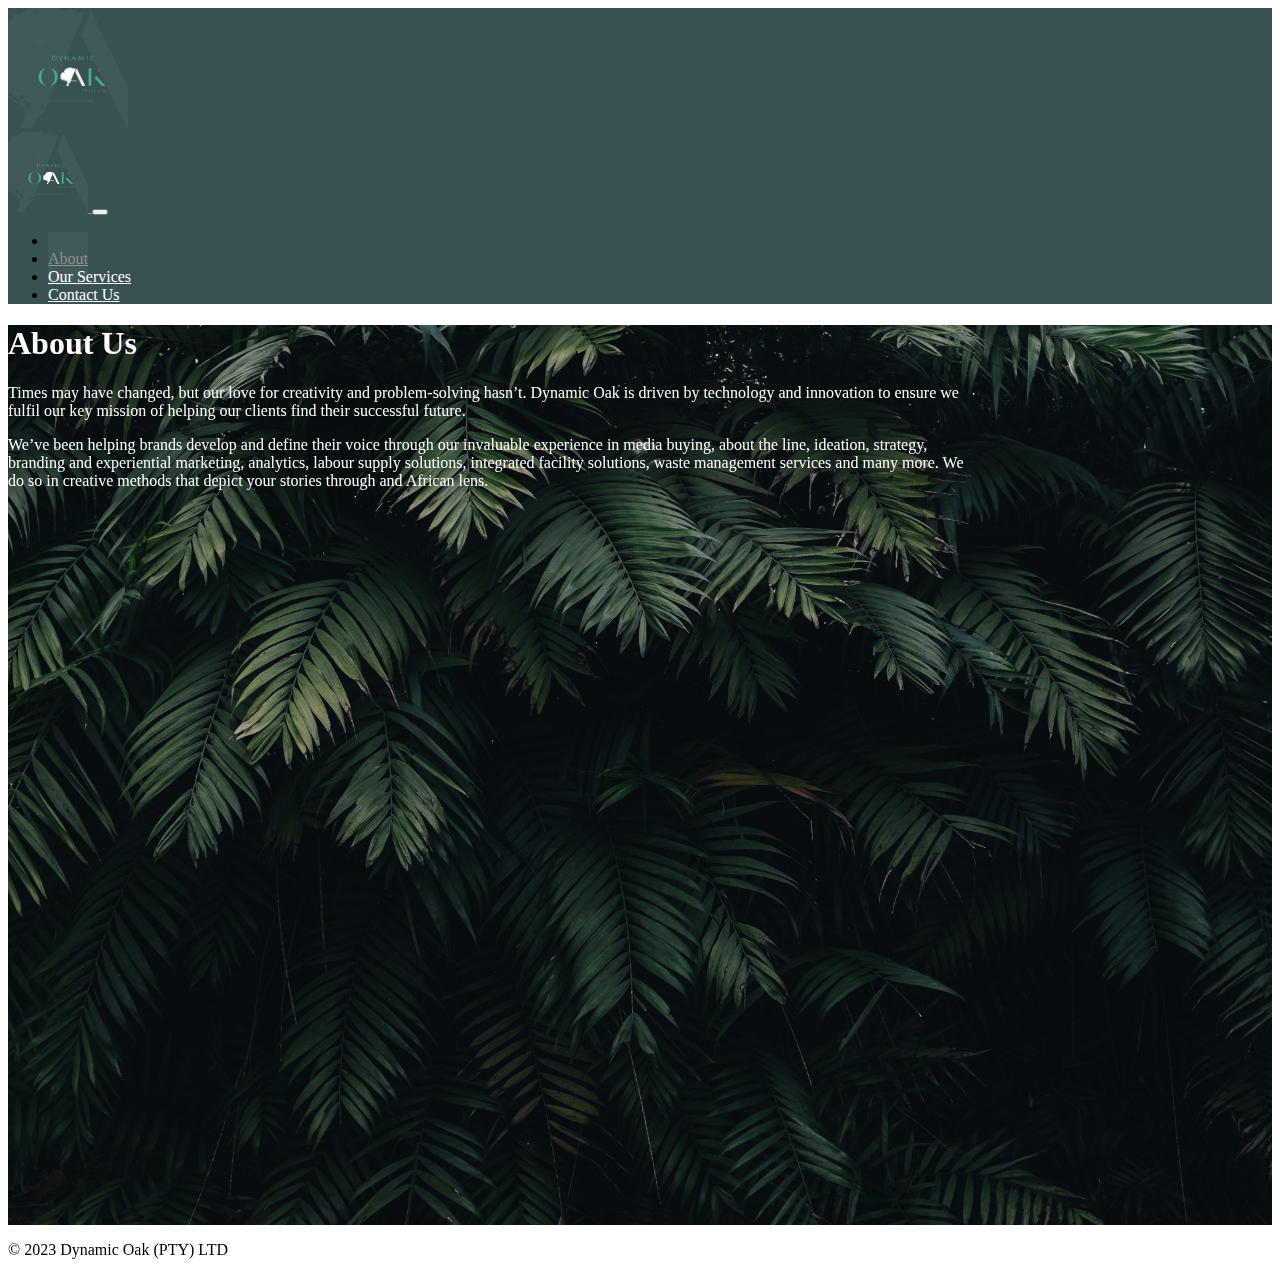
==== AboutUs.html @ 863afa92 "Add files via upload" ====
<!doctype html>
<html lang="en">
  <head>
    <meta charset="utf-8">
    <meta name="viewport" content="width=device-width, initial-scale=1">
    <meta name="description" content="">
    <meta name="author" content="Mark Otto, Jacob Thornton, and Bootstrap contributors">
    <meta name="generator" content="Hugo 0.84.0">
    <title>About Us</title>
    <!-- Favicon -->
    <link rel="icon" type="image/x-icon" href="Images/Dynamic Oak Logo.jpg">
  



    <!-- Bootstrap core CSS -->
 <link href="https://cdn.jsdelivr.net/npm/bootstrap@5.3.0-alpha1/dist/css/bootstrap.min.css" rel="stylesheet" integrity="sha384-GLhlTQ8iRABdZLl6O3oVMWSktQOp6b7In1Zl3/Jr59b6EGGoI1aFkw7cmDA6j6gD" crossorigin="anonymous">




<meta name="theme-color" content="#7952b3">


    <style>
      .bd-placeholder-img {
        font-size: 1.125rem;
        text-anchor: middle;
        -webkit-user-select: none;
        -moz-user-select: none;
        user-select: none;
      }

      @media (min-width: 768px) {
        .bd-placeholder-img-lg {
          font-size: 3.5rem;
        }
      }
    </style>

    
    <!-- Custom styles for this template -->
    <link href="style.css" rel="stylesheet">
    <div class="text-center  p-3 d-none d-md-block" id="Navbar">
      <img src="Images/Dynamic Oak Logo.jpg" height="120" alt="Company Logo">
    </div>
  </head>
  <body>
    
    <header class="site-header sticky-top py-1">
 
      <nav class="navbar  sticky-top fixed-top navbar-expand-md navbar-dark" id="Navbar">
        <div class="container">
          <a class="navbar-brand d-md-none d-xs-block py-3" href="#">
          	<img src="Images/Dynamic Oak Logo.jpg" height="80" alt="Company Logo">
          </a>
          <button class="navbar-toggler" type="button" data-bs-toggle="collapse" data-bs-target="#navbarNavDropdown" aria-controls="navbarNavDropdown" aria-expanded="false" aria-label="Toggle navigation">
            <span class="navbar-toggler-icon"></span>
          </button>
       
          <div class="collapse navbar-collapse" id="navbarNavDropdown">
            <ul class="navbar-nav mx-auto">
      <li class="nav-item">
        <a class="nav-link mx-2"  href="home.html" style="color: white;">Home</a>
      </li>
      <li class="nav-item">
        <a class="nav-link mx-2 btn rounded-0 " style="background-color: #41595b;" href="AboutUs.html" style="color: white;">About</a>
      </li>
      <li class="nav-item">
        <a class="nav-link mx-2" href="OurServices	.html" style="color: white;">Our Services</a>
      </li>
      <li class="nav-item">
        <a class="nav-link mx-2" href="ContactUs.html" style="color: white;">Contact Us</a>
      </li>
      
      <!--<li class="nav-item">
        <a class="nav-link mx-2" href="#">Events</a>
      </li>-->
      
    </ul>
    </div>
    </div>
    </nav>
     
    </header>
    
<main>


  <header class="masthead_A">
    <div class="container h-100">
      <div class="row h-100 align-items-center">
        <div class="col-12 text-center">
          <h1 class="fw-light" style="color:white;">About Us</h1>
          <p class="lead fs-3" style="color:white;">Times may have changed, but our love for creativity and problem-solving hasn’t. Dynamic Oak is driven by technology and innovation to ensure we fulfil our key mission of helping our clients find their successful future.</p>
          <p class="lead fs-3" style="color:white;">We’ve been helping brands develop and define their voice through our invaluable experience in media buying, about the line, ideation, strategy, branding and experiential marketing, analytics, labour supply solutions, integrated facility solutions, waste management services and many more. We do so in creative methods that depict your stories through and African lens. </p>
        </div>
      </div>
    </div>
  </header>    
</main>

<div class="container">
  <footer class="py-3 my-4">
    <p class="text-center text-muted">&copy; 2023 Dynamic Oak (PTY) LTD</p>
  </footer>
</div>

        <script src="https://cdn.jsdelivr.net/npm/bootstrap@5.3.0-alpha1/dist/js/bootstrap.bundle.min.js" integrity="sha384-w76AqPfDkMBDXo30jS1Sgez6pr3x5MlQ1ZAGC+nuZB+EYdgRZgiwxhTBTkF7CXvN" crossorigin="anonymous"></script>

      
  </body>
</html>
---- style.css ----
.container {
    max-width: 960px;
  }

  #Navbar{
    background-color: #395153;
  }
  
  /*
   * Custom translucent site header
   */
  
  .site-header {
    background-color: #41595b;
    -webkit-backdrop-filter: saturate(180%) blur(20px);
    backdrop-filter: saturate(180%) blur(20px);
  }
  .site-header a {
    color: #8e8e8e;
    transition: color .15s ease-in-out;
  }
  .site-header a:hover {
    color: #fff;
    text-decoration: none;
  }
  
  /*
   * Dummy devices (replace them with your own or something else entirely!)
   */
  
  .product-device {
    position: absolute;
    right: 10%;
    bottom: -30%;
    width: 300px;
    height: 540px;
    background-color: #333;
    border-radius: 21px;
    transform: rotate(30deg);
  }
  
  .product-device::before {
    position: absolute;
    top: 10%;
    right: 10px;
    bottom: 10%;
    left: 10px;
    content: "";
    background-color: rgba(255, 255, 255, .1);
    border-radius: 5px;
  }
  
  .product-device-2 {
    top: -25%;
    right: auto;
    bottom: 0;
    left: 5%;
    background-color: #e5e5e5;
  }
  
  
  /*
   * Extra utilities
   */
  
  .flex-equal > * {
    flex: 1;
  }
  @media (min-width: 768px) {
    .flex-md-equal > * {
      flex: 1;
    }
  }


  @media screen and (min-width:777px){
    .nav-link {
      padding:18px 0;
      min-width:120px;
    }
    .navbar {
      padding: 0
    }
  }


  .bg-img {
    background-image: url("Images/IMG-20221109-WA0006.jpg");
    background-size: cover;
    background-position: center;
    width: 100%;
    height: 100%;
    display: flex;
    align-items: flex-end;
    justify-content: center;
    padding: 10%;
  }
  .bg-img>p {
    background-color: rgba(17, 17, 17, 0);
    
    color: white;
  }

  .bg-img2 {
    background-image: url("Images/adeolu-eletu-E7RLgUjjazc-unsplash.jpg");
    background-size: cover;
    background-position: center;
    width: 100%;
    height: 100%;
    display: flex;
    align-items: flex-end;
    justify-content: center;
    padding: 10%;
  }
  .bg-img2>p {
    background-color: rgba(17, 17, 17, 0);
    
    color: white;
  }





  .container1 {
    position: relative;
    width: 50%;
  }
  
  .image1 {
    display: block;
    width: 100%;
    height: 100%;
  }
  
  .overlay1 {
    position: absolute;
    top: 0;
    bottom: 0;
    left: 0;
    right: 0;
    height: 100%;
    width: 100%;
    opacity: 0;
    transition: .5s ease;
    background-color: #395153;
  }
  
  .container1:hover .overlay1 {
    opacity: 1;
  }
  
  .text1 {
    color: white;
    font-size: 20px;
    position: absolute;
    top: 50%;
    left: 50%;
    -webkit-transform: translate(-50%, -50%);
    -ms-transform: translate(-50%, -50%);
    transform: translate(-50%, -50%);
    text-align: center;
  }

  .parallax {
  /* The image used */
  background-image: url('Images/pexels-cátia-matos-1072179.jpg');

  /* Full height */
  /* height: 100%;  */
  min-height: 300px; 

  /* Create the parallax scrolling effect */
  background-attachment: fixed;
  background-position: center;
  background-repeat: no-repeat;
  background-size: cover;
}

.parallax1 {
  /* The image used */
  background-image: url('Images/pexels-cátia-matos-1072179.jpg');

  /* Full height */
  /* height: 100%;  */
  min-height: 50px; 

  /* Create the parallax scrolling effect */
  background-attachment: fixed;
  background-position: center;
  background-repeat: no-repeat;
  background-size: cover;
}

.grow {
  padding: 0.5% 5px 40px 3px;
  border-radius: 10px;
  height: 10px;
  width: 100%;
  margin: 1px 1% 1px 1%;
  
  position: relative;
  transition: height 0.5s;
  -webkit-transition: height 0.5s;
  text-align: center;
  overflow: hidden;
}
.grow2 {
  padding: 0.5% 5px 40px 3px;
  border-radius: 10px;
  height: 10px;
  width: 100%;
  margin: 1px 1% 1px 1%;
  
  position: relative;
  transition: height 0.5s;
  -webkit-transition: height 0.5s;
  text-align: center;
  overflow: hidden;
}
.grow1 {
  padding: 1% 5px 60px 3px;
  border-radius: 10px;
  height: 1px;
  width: 100%;
  margin: 1px 1% 1px 1%;
  
  position: relative;
  transition: height 0.5s;
  -webkit-transition: height 0.5s;
  text-align: center;
  overflow: hidden;
}
.grow:hover {
  height: 100%;
}
.grow1:hover {
  height: 100%;
}
.grow2:hover {
  height: 100%;
}


.carousel {
  width: 100%;
}

.slide-box {
  display: flex;
  justify-content: space-between;
  /* height: 100%; */
}

@media (min-width: 576px) and (max-width: 767.98px) {
  .slide-box img {
    -ms-flex: 0 0 50%;
    flex: 0 0 50%;
    max-width: 50%;
  }
}

@media (min-width: 768px) and (max-width: 991.98px) {
  .slide-box img {
    -ms-flex: 0 0 33.3333%;
    flex: 0 0 33.3333%;
    max-width: 33.3333%;
  }
}

@media (min-width: 992px)
{
  .slide-box img {
    -ms-flex: 0 0 25%;
    flex: 0 0 25%;
    max-width: 25%;
  }
}

.carousel-caption {
  background-color: rgba(0, 0, 0, 0.5);
  padding: 20px;
  border-radius: .5rem;
}

.masthead_A {
  height: 100vh;
  min-height: 500px;
  background-image: url('Images/pexels-catia-matos-1072179.jpg');
  background-size: cover;
  background-position: center;
  background-repeat: no-repeat;
}

@media (min-width: 576px) {
  .card-group.card-group-scroll {
      overflow-x: auto;
      flex-wrap: nowrap;
  }
}

.card-group.card-group-scroll > .card {
  flex-basis: 35%;
}

.masthead_DMS {
  height: 1vh;
  min-height: 250px;
  background-image: url('Images/pexels-pixabay-35550.jpg');
  background-size: cover;
  background-position: center;
  background-repeat: no-repeat;
}
.masthead_EM {
  height: 60vh;
  min-height: 250px;
  background-image: url('Images/pexels-abet-llacer-919734.jpg');
  background-size: cover;
  background-position: center;
  background-repeat: no-repeat;
}

.masthead_LSS{
  height: 60vh;
  min-height: 250px;
  background-image: url('Images/pexels-field-engineer-442151.jpg');
  background-size: cover;
  background-position: center;
  background-repeat: no-repeat;
}

.masthead_IFS{
  height: 60vh;
  min-height: 250px;
  background-image: url('Images/pexels-energepiccom-2990765.jpg');
  background-size: cover;
  background-position: center;
  background-repeat: no-repeat;
}

.masthead_C{
  height: 100vh;
  min-height: 250px;
  background: linear-gradient(rgba(0,0,0,0.3),rgba(0,0,0,0.7)), url('Images/pexels-ono-kosuki-5647296.jpg');
  background-size: cover;
  background-position: center;
  background-repeat: no-repeat;
}


.masthead_WMS{
  height: 60vh;
  min-height: 250px;
  background-image: url('Images/pexels-steve-johnson-850216.jpg');
  background-size: cover;
  background-position: center;
  background-repeat: no-repeat;
}

.carousel-control {
  padding-top:10%;
  width:5%;
}

.section-title h2 {
  text-align: center;
  font-size: 18px;
  font-weight: 600;
  text-transform: uppercase;
  padding-bottom: 6px;
  color: #000;
  letter-spacing: 0.3px;
  padding: 0;
}
.section-title::after {
  content: "";
  height: 3px;
  background: #fbb900;
  width: 80px;
  position: absolute;
  left: 0;
  right: 0;
  margin: auto;
}
/****************/
/*	 BX-SLIDER 	*/
/****************/
section.client {
padding:4em 0em;
background-color: #eee;

}
section.client .section-title {
margin-bottom: 6em;
}
.bx-controls {
position: relative;
}
.bx-wrapper .bx-pager {
  text-align: center;
  padding-top: 30px;
}
.bx-wrapper .bx-pager .bx-pager-item, .bx-wrapper .bx-controls-auto .bx-controls-auto-item {
  display: inline-block;
  *zoom: 1;
  *display: inline;
}
.bx-wrapper .bx-pager.bx-default-pager a {
  background: #666;
  text-indent: -9999px;
  display: block;
  width: 10px;
  height: 10px;
  margin: 0 5px;
  outline: 0;
  -moz-border-radius: 5px;
  -webkit-border-radius: 5px;
  border-radius: 5px;
}


/* Slider */
.slick-slide {
  margin: 0px 20px;
}
.slick-slide img {
  width: 100%;
}
.slick-slider
{
  position: relative;
  display: block;
  box-sizing: border-box;
  -webkit-user-select: none;
  -moz-user-select: none;
  -ms-user-select: none;
          user-select: none;
  -webkit-touch-callout: none;
  -khtml-user-select: none;
  -ms-touch-action: pan-y;
      touch-action: pan-y;
  -webkit-tap-highlight-color: transparent;
}
.slick-list
{
  position: relative;
  display: block;
  overflow: hidden;
  margin: 0;
  padding: 0;
}
.slick-list:focus
{
  outline: none;
}
.slick-list.dragging
{
  cursor: pointer;
  cursor: hand;
}
.slick-slider .slick-track,
.slick-slider .slick-list
{
  -webkit-transform: translate3d(0, 0, 0);
     -moz-transform: translate3d(0, 0, 0);
      -ms-transform: translate3d(0, 0, 0);
       -o-transform: translate3d(0, 0, 0);
          transform: translate3d(0, 0, 0);
}
.slick-track
{
  position: relative;
  top: 0;
  left: 0;
  display: block;
}
.slick-track:before,
.slick-track:after
{
  display: table;
  content: '';
}
.slick-track:after
{
  clear: both;
}
.slick-loading .slick-track
{
  visibility: hidden;
}
.slick-slide
{
  display: none;
  float: left;
  height: 100%;
  min-height: 1px;
}
[dir='rtl'] .slick-slide
{
  float: right;
}
.slick-slide img
{
  display: block;
}
.slick-slide.slick-loading img
{
  display: none;
}
.slick-slide.dragging img
{
  pointer-events: none;
}
.slick-initialized .slick-slide
{
  display: block;
}
.slick-loading .slick-slide
{
  visibility: hidden;
}
.slick-vertical .slick-slide
{
  display: block;
  height: auto;
  border: 1px solid transparent;
}
.slick-arrow.slick-hidden {
  display: none;
}



@import url(//fonts.googleapis.com/css?family=Montserrat:300,400,500);
.service-7 {
  font-family: "Montserrat", sans-serif;
	color: #8d97ad;
  font-weight: 300;
}

.service-7 h1, .service-7 h2, .service-7 h3, .service-7 h4, .service-7 h5, .service-7 h6 {
  color: #3e4555;
}

.service-7 .font-weight-medium {
	font-weight: 500;
}

.service-7 a {
	text-decoration: none;
}

.service-7 .linking {
	color: #3e4555;
}

.service-7 .linking:hover {
	color: #316ce8;
}

.service-7 .subtitle {
    color: #8d97ad;
    line-height: 24px;
}

.service-7 .btn-info-gradiant {
	  background: #188ef4;
    background: -webkit-linear-gradient(legacy-direction(to right), #188ef4 0%, #316ce8 100%);
    background: -webkit-gradient(linear, left top, right top, from(#188ef4), to(#316ce8));
    background: -webkit-linear-gradient(left, #188ef4 0%, #316ce8 100%);
    background: -o-linear-gradient(left, #188ef4 0%, #316ce8 100%);
    background: linear-gradient(to right, #188ef4 0%, #316ce8 100%);
}

.service-7 .btn-info-gradiant:hover {
	  background: #316ce8;
    background: -webkit-linear-gradient(legacy-direction(to right), #316ce8 0%, #188ef4 100%);
    background: -webkit-gradient(linear, left top, right top, from(#316ce8), to(#188ef4));
    background: -webkit-linear-gradient(left, #316ce8 0%, #188ef4 100%);
    background: -o-linear-gradient(left, #316ce8 0%, #188ef4 100%);
    background: linear-gradient(to right, #316ce8 0%, #188ef4 100%);
}

.service-7 .btn-md {
    padding: 15px 45px;
    font-size: 16px;
}

/* Adress cards */

.card-margin{margin-bottom:1.875rem}.card{border:0;box-shadow:0 0 10px 0 rgba(82,63,105,0.1);-webkit-box-shadow:0 0 10px 0 rgba(82,63,105,0.1);-moz-box-shadow:0 0 10px 0 rgba(82,63,105,0.1);-ms-box-shadow:0 0 10px 0 rgba(82,63,105,0.1);position:relative;display:flex;flex-direction:column;min-width:0;word-wrap:break-word;background-color:#fff;background-clip:border-box;border:1px solid #e6e4e9;border-radius:8px}.card .card-header.no-border{border:0}.card .card-header{background:none;padding:0 .9375rem;font-weight:500;display:flex;align-items:center;min-height:50px}.card-header:first-child{border-radius:calc(8px - 1px) calc(8px - 1px) 0 0}.widget-49 .widget-49-title-wrapper{display:flex;align-items:center}.widget-49 .widget-49-title-wrapper .widget-49-date-primary{display:flex;align-items:center;justify-content:center;flex-direction:column;background-color:#edf1fc;width:4rem;height:4rem;border-radius:50%}.widget-49 .widget-49-title-wrapper .widget-49-date-primary .widget-49-date-day{color:#4e73e5;font-weight:500;font-size:1.5rem;line-height:1}.widget-49 .widget-49-title-wrapper .widget-49-date-primary .widget-49-date-month{color:#4e73e5;line-height:1;font-size:1rem;text-transform:uppercase}.widget-49 .widget-49-title-wrapper .widget-49-date-secondary{display:flex;align-items:center;justify-content:center;flex-direction:column;background-color:#fcfcfd;width:4rem;height:4rem;border-radius:50%}.widget-49 .widget-49-title-wrapper .widget-49-date-secondary .widget-49-date-day{color:#dde1e9;font-weight:500;font-size:1.5rem;line-height:1}.widget-49 .widget-49-title-wrapper .widget-49-date-secondary .widget-49-date-month{color:#dde1e9;line-height:1;font-size:1rem;text-transform:uppercase}.widget-49 .widget-49-title-wrapper .widget-49-date-success{display:flex;align-items:center;justify-content:center;flex-direction:column;background-color:#e8faf8;width:4rem;height:4rem;border-radius:50%}.widget-49 .widget-49-title-wrapper .widget-49-date-success .widget-49-date-day{color:#17d1bd;font-weight:500;font-size:1.5rem;line-height:1}.widget-49 .widget-49-title-wrapper .widget-49-date-success .widget-49-date-month{color:#17d1bd;line-height:1;font-size:1rem;text-transform:uppercase}.widget-49 .widget-49-title-wrapper .widget-49-date-info{display:flex;align-items:center;justify-content:center;flex-direction:column;background-color:#ebf7ff;width:4rem;height:4rem;border-radius:50%}.widget-49 .widget-49-title-wrapper .widget-49-date-info .widget-49-date-day{color:#36afff;font-weight:500;font-size:1.5rem;line-height:1}.widget-49 .widget-49-title-wrapper .widget-49-date-info .widget-49-date-month{color:#36afff;line-height:1;font-size:1rem;text-transform:uppercase}.widget-49 .widget-49-title-wrapper .widget-49-date-warning{display:flex;align-items:center;justify-content:center;flex-direction:column;background-color:#fffaf0;width:4rem;height:4rem;border-radius:50%}.widget-49 .widget-49-title-wrapper .widget-49-date-warning .widget-49-date-day{color:#FFC868;font-weight:500;font-size:1.5rem;line-height:1}.widget-49 .widget-49-title-wrapper .widget-49-date-warning .widget-49-date-month{color:#FFC868;line-height:1;font-size:1rem;text-transform:uppercase}.widget-49 .widget-49-title-wrapper .widget-49-date-danger{display:flex;align-items:center;justify-content:center;flex-direction:column;background-color:#feeeef;width:4rem;height:4rem;border-radius:50%}.widget-49 .widget-49-title-wrapper .widget-49-date-danger .widget-49-date-day{color:#F95062;font-weight:500;font-size:1.5rem;line-height:1}.widget-49 .widget-49-title-wrapper .widget-49-date-danger .widget-49-date-month{color:#F95062;line-height:1;font-size:1rem;text-transform:uppercase}.widget-49 .widget-49-title-wrapper .widget-49-date-light{display:flex;align-items:center;justify-content:center;flex-direction:column;background-color:#fefeff;width:4rem;height:4rem;border-radius:50%}.widget-49 .widget-49-title-wrapper .widget-49-date-light .widget-49-date-day{color:#f7f9fa;font-weight:500;font-size:1.5rem;line-height:1}.widget-49 .widget-49-title-wrapper .widget-49-date-light .widget-49-date-month{color:#f7f9fa;line-height:1;font-size:1rem;text-transform:uppercase}.widget-49 .widget-49-title-wrapper .widget-49-date-dark{display:flex;align-items:center;justify-content:center;flex-direction:column;background-color:#ebedee;width:4rem;height:4rem;border-radius:50%}.widget-49 .widget-49-title-wrapper .widget-49-date-dark .widget-49-date-day{color:#394856;font-weight:500;font-size:1.5rem;line-height:1}.widget-49 .widget-49-title-wrapper .widget-49-date-dark .widget-49-date-month{color:#394856;line-height:1;font-size:1rem;text-transform:uppercase}.widget-49 .widget-49-title-wrapper .widget-49-date-base{display:flex;align-items:center;justify-content:center;flex-direction:column;background-color:#f0fafb;width:4rem;height:4rem;border-radius:50%}.widget-49 .widget-49-title-wrapper .widget-49-date-base .widget-49-date-day{color:#68CBD7;font-weight:500;font-size:1.5rem;line-height:1}.widget-49 .widget-49-title-wrapper .widget-49-date-base .widget-49-date-month{color:#68CBD7;line-height:1;font-size:1rem;text-transform:uppercase}.widget-49 .widget-49-title-wrapper .widget-49-meeting-info{display:flex;flex-direction:column;margin-left:1rem}.widget-49 .widget-49-title-wrapper .widget-49-meeting-info .widget-49-pro-title{color:#3c4142;font-size:14px}.widget-49 .widget-49-title-wrapper .widget-49-meeting-info .widget-49-meeting-time{color:#B1BAC5;font-size:13px}.widget-49 .widget-49-meeting-points{font-weight:400;font-size:13px;margin-top:.5rem}.widget-49 .widget-49-meeting-points .widget-49-meeting-item{display:list-item;color:#727686}.widget-49 .widget-49-meeting-points .widget-49-meeting-item span{margin-left:.5rem}.widget-49 .widget-49-meeting-action{text-align:right}.widget-49 .widget-49-meeting-action a{text-transform:uppercase}



/* carousel */


.carousel-wrap {
  margin: 10px auto;
  padding: 0 5%;
  width: 80%;
  position: relative;
 
}

/* fix blank or flashing items on carousel */
.owl-carousel .item {
  position: relative;
  z-index: 100; 
  -webkit-backface-visibility: hidden; 
}

/* end fix */
.owl-nav > div {
  margin-top: -26px;
  position: absolute;
  top: 50%;
  color: #cdcbcd;
}

.owl-nav i {
  font-size: 52px;
}

.owl-nav .owl-prev {
  left: -30px;
}

.owl-nav .owl-next {
  right: -30px;
}
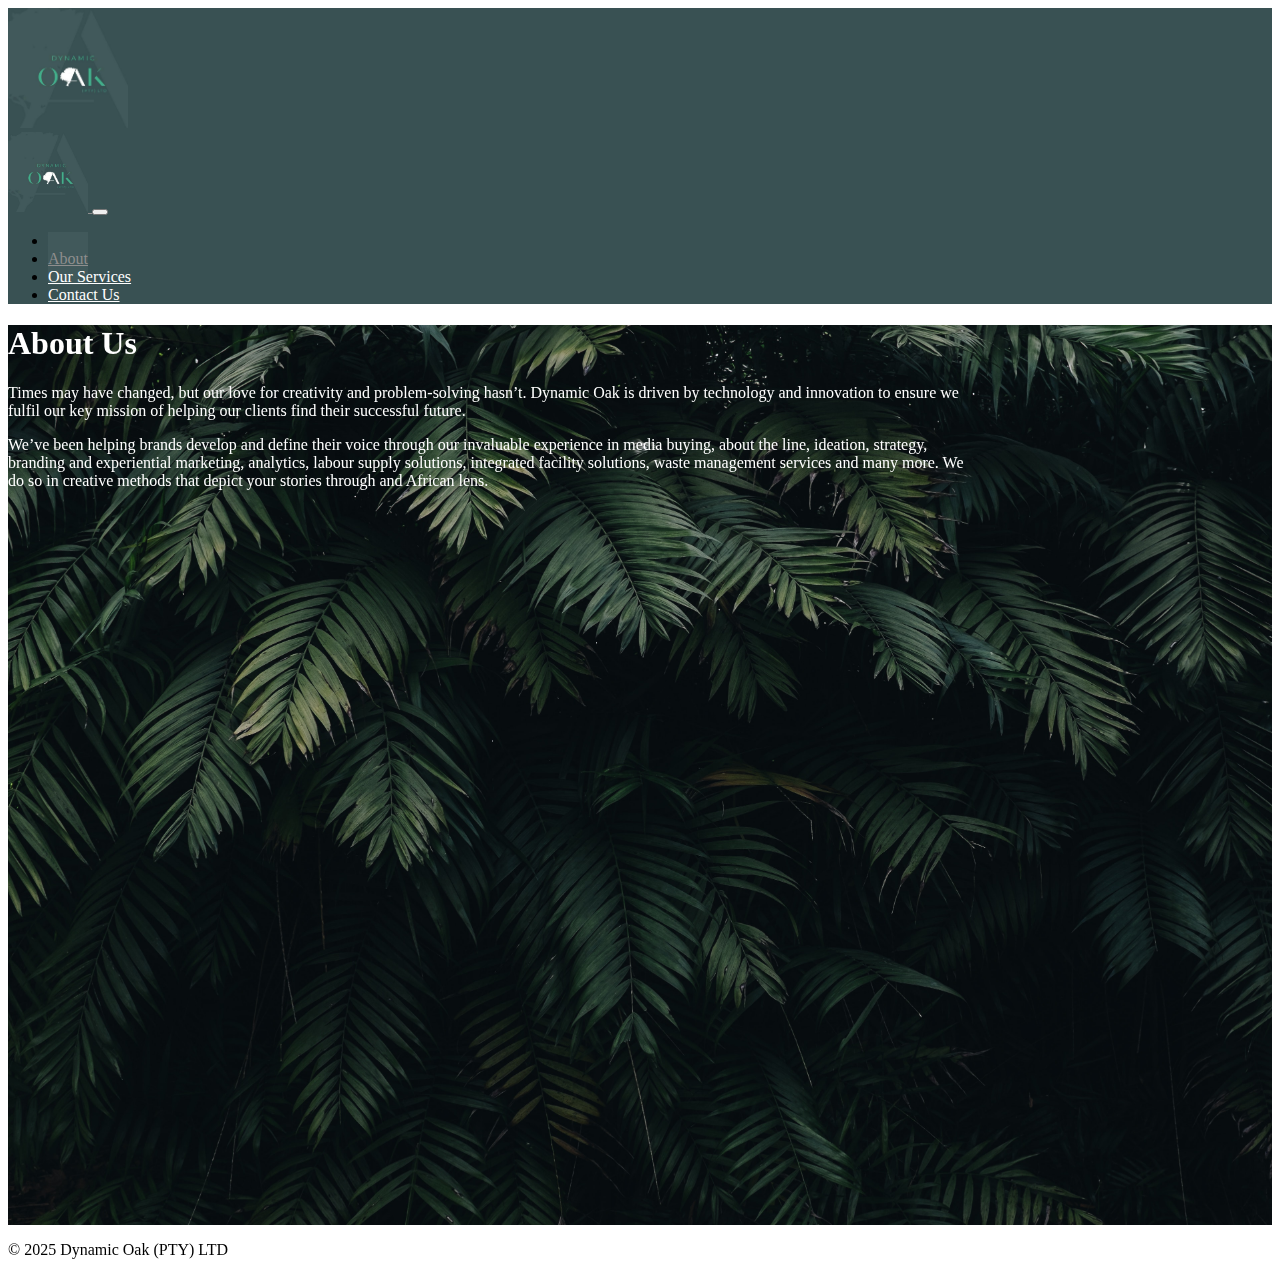
==== commit cf89c4ea: "Update AboutUs.html" ====
--- a/AboutUs.html
+++ b/AboutUs.html
@@ -62,7 +62,7 @@
           <div class="collapse navbar-collapse" id="navbarNavDropdown">
             <ul class="navbar-nav mx-auto">
       <li class="nav-item">
-        <a class="nav-link mx-2"  href="home.html" style="color: white;">Home</a>
+        <a class="nav-link mx-2"  href="index.html" style="color: white;">Home</a>
       </li>
       <li class="nav-item">
         <a class="nav-link mx-2 btn rounded-0 " style="background-color: #41595b;" href="AboutUs.html" style="color: white;">About</a>
@@ -103,7 +103,7 @@
 
 <div class="container">
   <footer class="py-3 my-4">
-    <p class="text-center text-muted">&copy; 2023 Dynamic Oak (PTY) LTD</p>
+    <p class="text-center text-muted">&copy; 2025 Dynamic Oak (PTY) LTD</p>
   </footer>
 </div>
 
